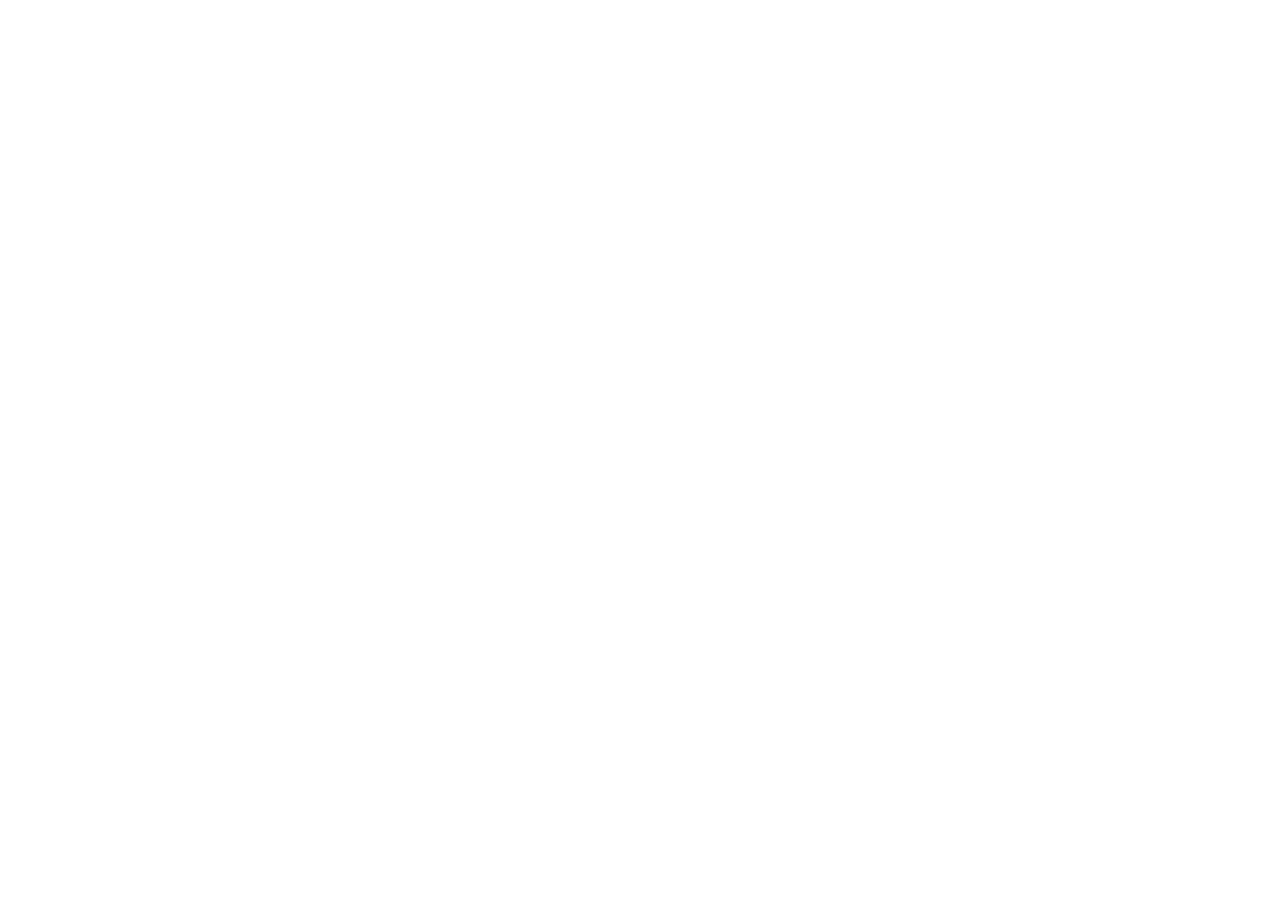
==== novo_artigo.html @ 67f08ced "Cria os arquivos index.html novo_artigo.html e prerfil.html" ====
<!DOCTYPE html>
<html>
	<head>

		<title>Artigo/title>

	</head>

	<body>

			<header>
					<h1> Novo Artigo</h1>
					<p> Esta página é importante porque está cheio de loren ipsun</p>

					<nav>
						<ul>
							<li>
								<a href="novo_artigo.html">Inicio</a>
							</li>
							<li>
								<a href="perfil.html">Página 2</a>
							</li>
						</ul>
					</nav>

			</header>

			<hr />

			<aside>

				<header>
					Aqui vai ter um menu
				</header>

				<section>
					<nav>

						<a href="http://google.com" target="_blank">Pesquisar no google</a>

					</nav>
				</section>

				<footer>
					<span> Eu sou o rodapé do conteúdo "aside"</span>
				</footer>

			</aside>

			<hr />


			<section>

				<p>Final de semana eu estava subindo a serra, como vocês podem ver na figura 1</p>

				<figure>
					<img src="imagem1.jpg" alt="Uma imagem dos mochileiros">
					<figcaption>Firuga 1. Os mochileiros subindo a serra</figcaption>
				</figure>

			</section>


			<hr />

			<section>

				<header>
					<h3>Está é apenas uma das seções da minha página</h3>
					<nav>
							<ul>
								<li>
									<a href="index.html">Inicio</a>
								</li>
								<li>
									<a href="pagina2.html">Página 2</a>
								</li>
								<li>
									<a href="formulario.html">Formulário</a>
								</li>
							</ul>
						</nav>
					</header>

				<main>

					<h2>Aqui está o conteúdo principal da minha página!</h2>

				</main>

			</section>

			<hr />

			<article>

				<header>

					<h1>Um artigo da minha página</h1>
					<span>Autor: Eu mesmo</span>
					<span>Publicação: Hoje</span>

				</header>

				<main>

					<section>

					<p>
						<strong>Lorem Ipsum</strong>é simplesmente uma simulação de texto da indústria tipográfica e de impressos, e vem sendo utilizado desde o século XVI.
					</p>
					<p>Quando um impressor desconhecido pegou uma bandeja de tipos e os embaralhou para fazer um livro de modelos de tipos.
					</p>

					</section>

				</main>


				<footer>

					<form name="formulario_comentario">
						<h5> Deixe seu comentário! </h5>

						<div>
							<label>Nome: </label>
							<input type="text" placeholder="Escreva seu nome" />
						</div>

						<div>
							<label>Comentário: </label>
							<textarea max-lenght="140"></textarea>
						</div>

						<button type="submit">Comentar</button>
					</form>

				</footer>

			</article>


			<hr />

			<section>

				<h3>Está é uma outra parte da minha página</h3>

			</section>

			<hr />

			<footer>
				<p>Endereço: Rua das bananas verdes, 16.</p>
			</footer>

	</body>
</html>
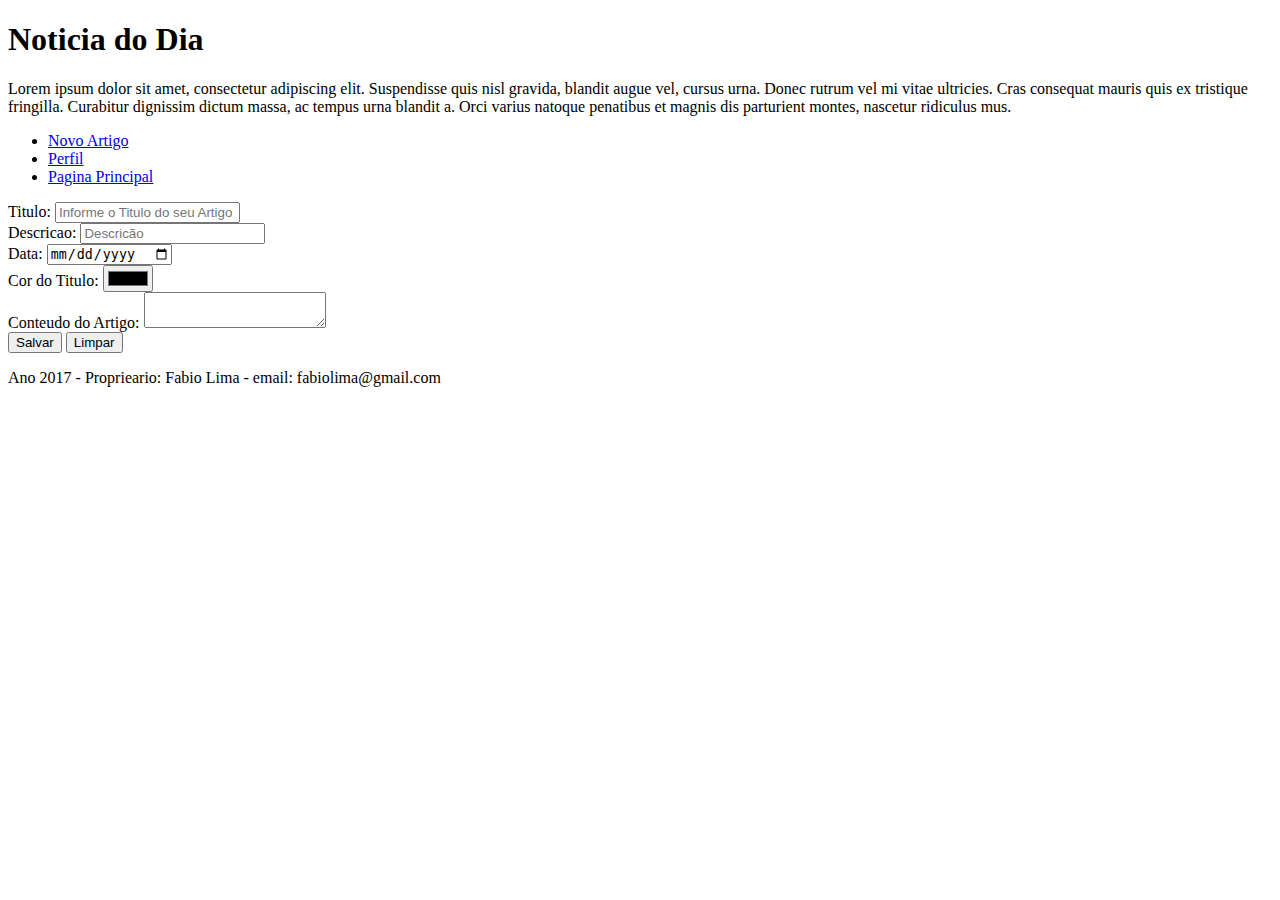
==== commit b2ae3004: "altera alguns campos" ====
--- a/novo_artigo.html
+++ b/novo_artigo.html
@@ -2,158 +2,60 @@
 <html>
 	<head>
 
-		<title>Artigo/title>
+		<title>Artigo</title>
 
 	</head>
 
 	<body>
+    <header>
+        <h1> Noticia do Dia</h1>
 
-			<header>
-					<h1> Novo Artigo</h1>
-					<p> Esta página é importante porque está cheio de loren ipsun</p>
+        <p> Lorem ipsum dolor sit amet, consectetur adipiscing elit. Suspendisse quis nisl gravida, blandit
+            augue vel, cursus urna. Donec rutrum vel mi vitae ultricies. Cras consequat mauris quis ex tristique fringilla.
+            Curabitur dignissim dictum massa, ac tempus urna blandit a. Orci varius
+            natoque penatibus et magnis dis parturient montes, nascetur ridiculus mus. </p>
+        <nav>
+          <ul>
+            <li>
+              <a href="novo_artigo.html">Novo Artigo</a>
+            </li>
+            <li>
+              <a href="perfil.html">Perfil</a>
+            </li>
+            <li>
+              <a href="index.html">Pagina Principal</a>
+            </li>
+          </ul>
+        </nav>
 
-					<nav>
-						<ul>
-							<li>
-								<a href="novo_artigo.html">Inicio</a>
-							</li>
-							<li>
-								<a href="perfil.html">Página 2</a>
-							</li>
-						</ul>
-					</nav>
+    </header>
 
-			</header>
+    <form>
+      <label for="inp-titulo">Titulo: </label>
+    	<input id="inp-tirulo" type="text" placeholder="Informe o Titulo do seu Artigo" />
+      <br />
 
-			<hr />
+      <label for="inp-descricao">Descricao: </label>
+    	<input id="inp-descricao" type="text" placeholder="Descricão" />
+      <br />
 
-			<aside>
+    	<label>Data: </label>
+    	<input type="date" />
+      <br />
 
-				<header>
-					Aqui vai ter um menu
-				</header>
+      <label>Cor do Titulo: </label>
+      <input type="color" />
+      <br />
 
-				<section>
-					<nav>
+      <label>Conteudo do Artigo:</label>
+      <textarea ></textarea>
+      <br />
+      <button type="button"> Salvar</a></button>
+      <button type="rest">Limpar</button>
+    </form>
 
-						<a href="http://google.com" target="_blank">Pesquisar no google</a>
-
-					</nav>
-				</section>
-
-				<footer>
-					<span> Eu sou o rodapé do conteúdo "aside"</span>
-				</footer>
-
-			</aside>
-
-			<hr />
-
-
-			<section>
-
-				<p>Final de semana eu estava subindo a serra, como vocês podem ver na figura 1</p>
-
-				<figure>
-					<img src="imagem1.jpg" alt="Uma imagem dos mochileiros">
-					<figcaption>Firuga 1. Os mochileiros subindo a serra</figcaption>
-				</figure>
-
-			</section>
-
-
-			<hr />
-
-			<section>
-
-				<header>
-					<h3>Está é apenas uma das seções da minha página</h3>
-					<nav>
-							<ul>
-								<li>
-									<a href="index.html">Inicio</a>
-								</li>
-								<li>
-									<a href="pagina2.html">Página 2</a>
-								</li>
-								<li>
-									<a href="formulario.html">Formulário</a>
-								</li>
-							</ul>
-						</nav>
-					</header>
-
-				<main>
-
-					<h2>Aqui está o conteúdo principal da minha página!</h2>
-
-				</main>
-
-			</section>
-
-			<hr />
-
-			<article>
-
-				<header>
-
-					<h1>Um artigo da minha página</h1>
-					<span>Autor: Eu mesmo</span>
-					<span>Publicação: Hoje</span>
-
-				</header>
-
-				<main>
-
-					<section>
-
-					<p>
-						<strong>Lorem Ipsum</strong>é simplesmente uma simulação de texto da indústria tipográfica e de impressos, e vem sendo utilizado desde o século XVI.
-					</p>
-					<p>Quando um impressor desconhecido pegou uma bandeja de tipos e os embaralhou para fazer um livro de modelos de tipos.
-					</p>
-
-					</section>
-
-				</main>
-
-
-				<footer>
-
-					<form name="formulario_comentario">
-						<h5> Deixe seu comentário! </h5>
-
-						<div>
-							<label>Nome: </label>
-							<input type="text" placeholder="Escreva seu nome" />
-						</div>
-
-						<div>
-							<label>Comentário: </label>
-							<textarea max-lenght="140"></textarea>
-						</div>
-
-						<button type="submit">Comentar</button>
-					</form>
-
-				</footer>
-
-			</article>
-
-
-			<hr />
-
-			<section>
-
-				<h3>Está é uma outra parte da minha página</h3>
-
-			</section>
-
-			<hr />
-
-			<footer>
-				<p>Endereço: Rua das bananas verdes, 16.</p>
-			</footer>
-
+    <footer>
+      <p>Ano 2017 - Proprieario: Fabio Lima - email: fabiolima@gmail.com</p>
+    </footer>
 	</body>
 </html>
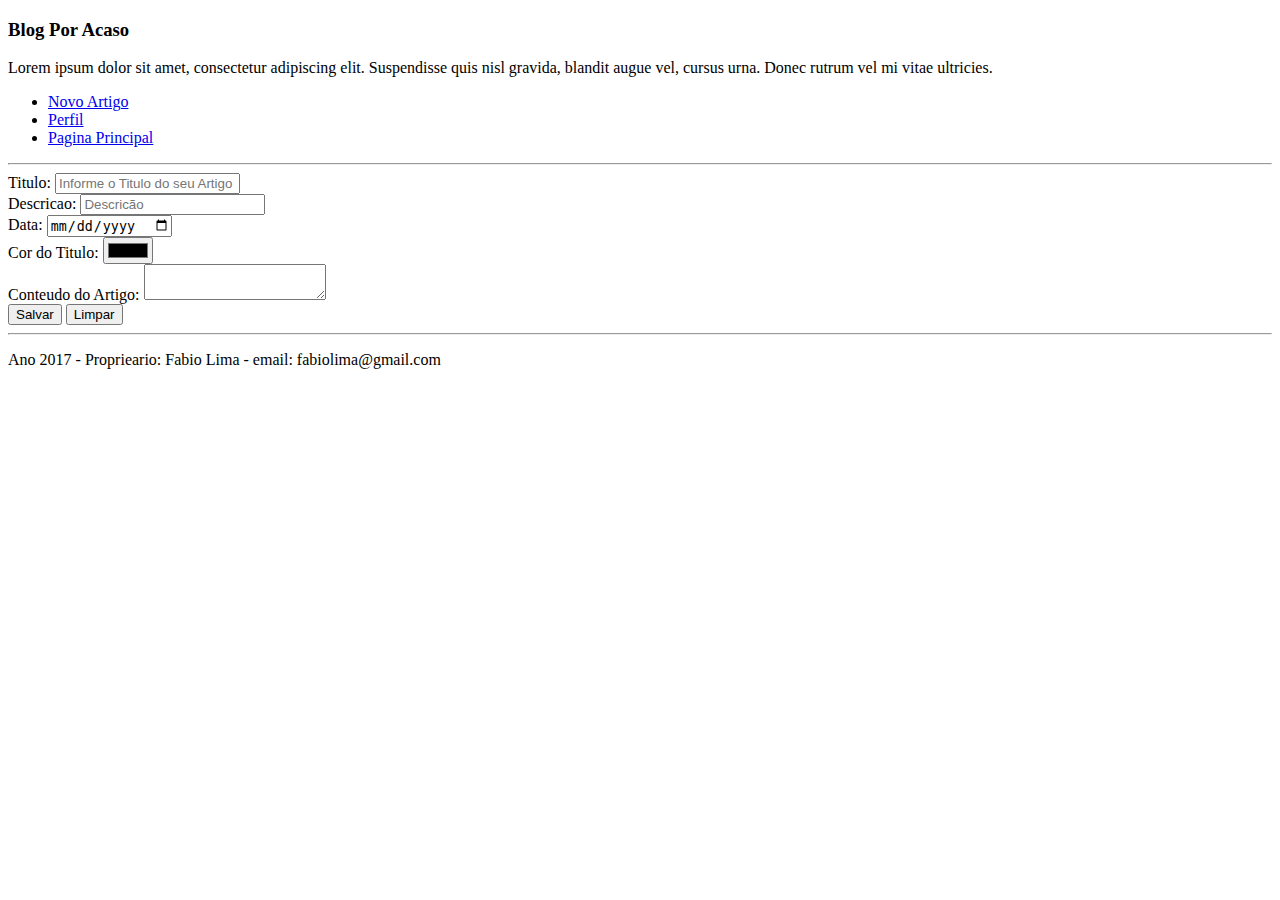
==== commit 3354fde6: "altera o cabecalho e adciona algumas linhas" ====
--- a/novo_artigo.html
+++ b/novo_artigo.html
@@ -8,12 +8,10 @@
 
 	<body>
     <header>
-        <h1> Noticia do Dia</h1>
+        <h3> Blog Por Acaso</h3>
 
         <p> Lorem ipsum dolor sit amet, consectetur adipiscing elit. Suspendisse quis nisl gravida, blandit
-            augue vel, cursus urna. Donec rutrum vel mi vitae ultricies. Cras consequat mauris quis ex tristique fringilla.
-            Curabitur dignissim dictum massa, ac tempus urna blandit a. Orci varius
-            natoque penatibus et magnis dis parturient montes, nascetur ridiculus mus. </p>
+            augue vel, cursus urna. Donec rutrum vel mi vitae ultricies. </p>
         <nav>
           <ul>
             <li>
@@ -29,7 +27,7 @@
         </nav>
 
     </header>
-
+	  <hr />
     <form>
       <label for="inp-titulo">Titulo: </label>
     	<input id="inp-tirulo" type="text" placeholder="Informe o Titulo do seu Artigo" />
@@ -53,7 +51,7 @@
       <button type="button"> Salvar</a></button>
       <button type="rest">Limpar</button>
     </form>
-
+    <hr />
     <footer>
       <p>Ano 2017 - Proprieario: Fabio Lima - email: fabiolima@gmail.com</p>
     </footer>
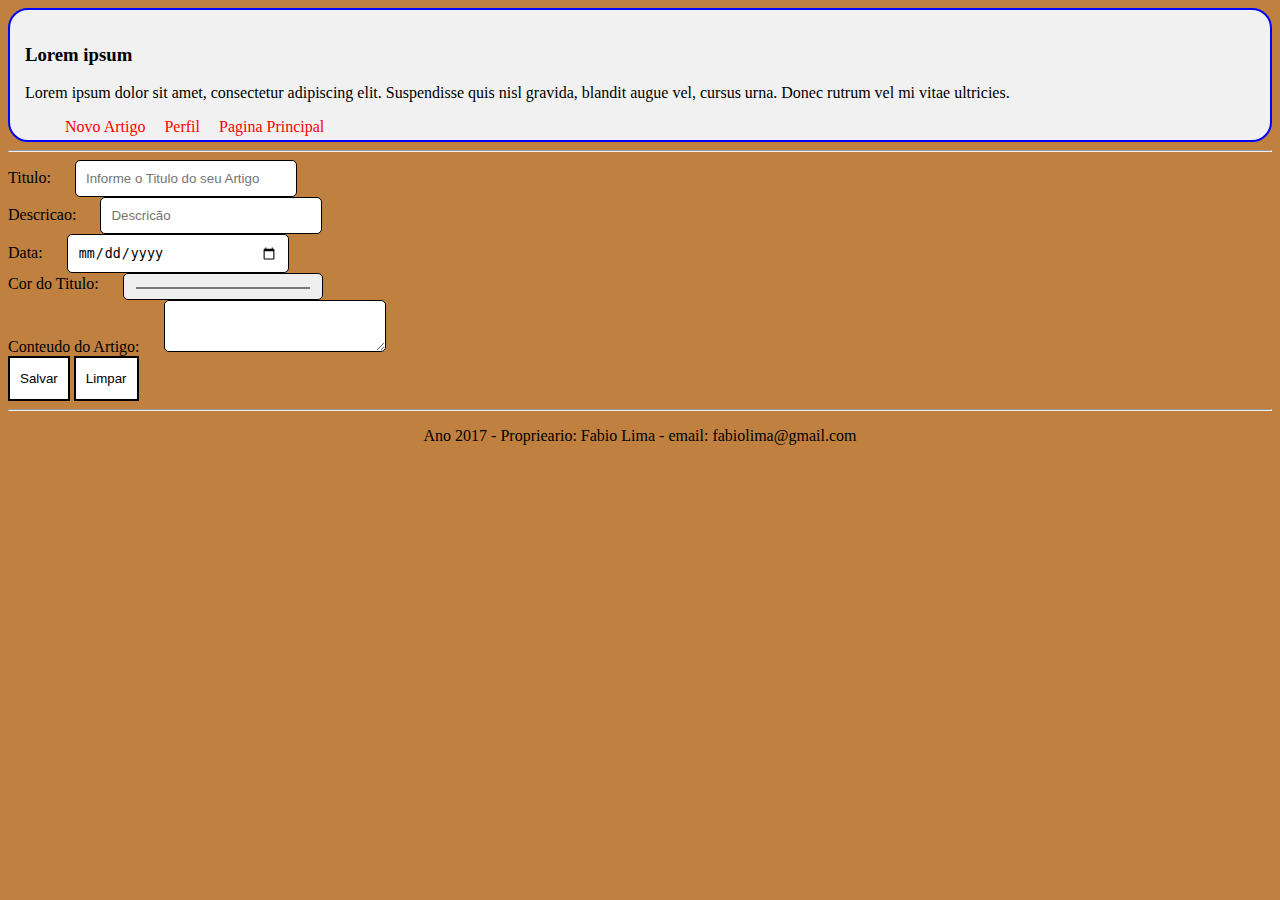
==== commit 0593dae4: "cria o curtir e descurtir e adiciona estilo ao site" ====
--- a/novo_artigo.html
+++ b/novo_artigo.html
@@ -1,59 +1,58 @@
-<!DOCTYPE html>
-<html>
-	<head>
-
-		<title>Artigo</title>
-
-	</head>
-
-	<body>
-    <header>
-        <h3> Blog Por Acaso</h3>
-
-        <p> Lorem ipsum dolor sit amet, consectetur adipiscing elit. Suspendisse quis nisl gravida, blandit
-            augue vel, cursus urna. Donec rutrum vel mi vitae ultricies. </p>
-        <nav>
-          <ul>
-            <li>
-              <a href="novo_artigo.html">Novo Artigo</a>
-            </li>
-            <li>
-              <a href="perfil.html">Perfil</a>
-            </li>
-            <li>
-              <a href="index.html">Pagina Principal</a>
-            </li>
-          </ul>
-        </nav>
-
-    </header>
-	  <hr />
-    <form>
-      <label for="inp-titulo">Titulo: </label>
-    	<input id="inp-tirulo" type="text" placeholder="Informe o Titulo do seu Artigo" />
-      <br />
-
-      <label for="inp-descricao">Descricao: </label>
-    	<input id="inp-descricao" type="text" placeholder="Descricão" />
-      <br />
-
-    	<label>Data: </label>
-    	<input type="date" />
-      <br />
-
-      <label>Cor do Titulo: </label>
-      <input type="color" />
-      <br />
-
-      <label>Conteudo do Artigo:</label>
-      <textarea ></textarea>
-      <br />
-      <button type="button"> Salvar</a></button>
-      <button type="rest">Limpar</button>
-    </form>
-    <hr />
-    <footer>
-      <p>Ano 2017 - Proprieario: Fabio Lima - email: fabiolima@gmail.com</p>
-    </footer>
-	</body>
-</html>
+<!DOCTYPE html>
+<html>
+	<head>
+
+		<title>Artigo</title>
+		<link rel="stylesheet" href="style.css">
+
+	</head>
+
+	<body class="fundo">
+		<header class="cabecalho">
+				<h3> Lorem ipsum</h3>
+
+				<p> Lorem ipsum dolor sit amet, consectetur adipiscing elit. Suspendisse quis nisl gravida, blandit
+						augue vel, cursus urna. Donec rutrum vel mi vitae ultricies. </p>
+				<nav>
+					<ul class="textolink">
+
+							<a href="novo_artigo.html">Novo Artigo</a>
+							<a href="perfil.html">Perfil</a>
+							<a href="index.html">Pagina Principal</a>
+
+
+					</ul>
+				</nav>
+
+		</header>
+	  <hr />
+    <form>
+      <label for="inp-titulo">Titulo: </label>
+    	<input id="inp-tirulo" type="text" placeholder="Informe o Titulo do seu Artigo" />
+      <br />
+
+      <label for="inp-descricao">Descricao: </label>
+    	<input id="inp-descricao" type="text" placeholder="Descricão" />
+      <br />
+
+    	<label>Data: </label>
+    	<input type="date" />
+      <br />
+
+      <label>Cor do Titulo: </label>
+      <input type="color" />
+      <br />
+
+      <label>Conteudo do Artigo:</label>
+      <textarea ></textarea>
+      <br />
+      <button type="button" class="btn"> Salvar</a></button>
+      <button type="rest" class="btn">Limpar</button>
+    </form>
+
+    <footer class="footer">
+			<hr />
+      <p  style="text-align:center;">Ano 2017 - Proprieario: Fabio Lima - email: fabiolima@gmail.com</p>
+    </footer>
+	</body>
+</html>
--- a/style.css
+++ b/style.css
@@ -0,0 +1,76 @@
+.container{
+  padding: 15px 7% 15px 7%;
+}
+
+.cabecalho{
+  padding: 15px;
+  height: 100px;
+  background-color: #f1f1f1;
+  border-radius: 20px;
+  border: 2px solid #0000ff;
+}
+.fundo{
+  background-color: #bf8040;
+}
+.btn {
+  height: 45px;
+  padding: 10px;
+  background-color: white;
+  border: 2px solid black;
+  cursor: pointer;
+  min-width: 50px;
+}
+.btn:hover{
+  background-color: green;
+  border: 2px solid green;
+}
+.centralizarimg{
+margin-left: 400px;
+}
+.artigo{
+  padding: 10px;
+
+  border: 2px solid #1a53ff;
+  background-color: #ccd9ff;
+}
+a:link {
+   color: red;
+   margin-right: 15px;
+}
+a:visited {
+    color: green;
+}
+a:hover {
+    color: #000000;
+}
+a:active {
+    color: blue;
+}
+a:link {
+ text-decoration: none;
+}
+a:hover {
+ text-decoration: underline;
+}
+.footer {
+    position: relative;
+    bottom:0;
+    width:100%;
+}
+input, textarea {
+    width: 200px;
+    padding: 10px;
+    color: black;
+    margin-left: 20px;
+    -webkit-border-radius: 5px;
+    -moz-border-radius: 5px;
+    border: 1px solid;
+}
+.label{
+  width: 20px;
+  margin-right: 10px;
+  margin-left: 0px;
+}
+.posicionarlabel{
+  margin-left: 55px;
+}
